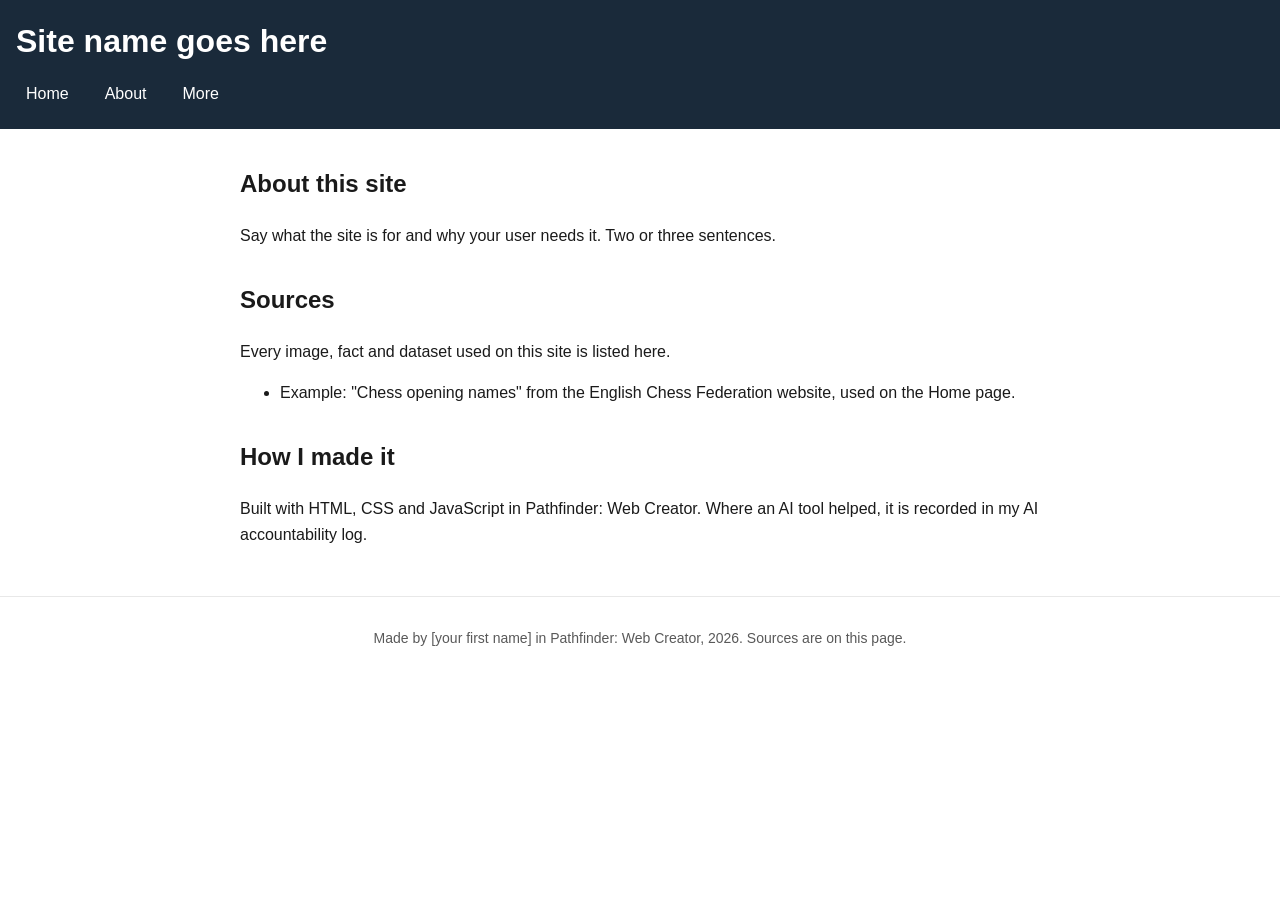
==== about.html @ bdc338d7 "Add files via upload" ====
<!DOCTYPE html>
<html lang="en">
<head>
  <meta charset="UTF-8">
  <meta name="viewport" content="width=device-width, initial-scale=1">
  <title>About - Site name goes here</title>
  <link rel="icon" href="data:,">
  <link rel="stylesheet" href="style.css">
</head>
<body>
  <header>
    <h1>Site name goes here</h1>
    <nav>
      <a href="index.html">Home</a>
      <a href="about.html">About</a>
      <a href="more.html">More</a>
    </nav>
  </header>

  <main>
    <section>
      <h2>About this site</h2>
      <p>Say what the site is for and why your user needs it. Two or three sentences.</p>
    </section>

    <section>
      <h2>Sources</h2>
      <p>Every image, fact and dataset used on this site is listed here.</p>
      <ul>
        <li>Example: "Chess opening names" from the English Chess Federation website, used on the Home page.</li>
      </ul>
    </section>

    <section>
      <h2>How I made it</h2>
      <p>Built with HTML, CSS and JavaScript in Pathfinder: Web Creator. Where an AI tool helped, it is recorded in my AI accountability log.</p>
    </section>
  </main>

  <footer>
    <p>Made by [your first name] in Pathfinder: Web Creator, 2026. Sources are on this page.</p>
  </footer>
</body>
</html>
---- style.css ----
/* Pathfinder: Web Creator starter stylesheet.
   Day 3: change the two colours, check contrast, then switch on the media query. */

:root {
  --main-colour: #1a2a3a;    /* header background */
  --accent-colour: #b45f06;  /* buttons and focus outline; passes 4.5:1 on white */
}

body {
  font-family: Arial, Helvetica, sans-serif;
  line-height: 1.6;
  margin: 0;
  color: #1a1a1a;
  background: #ffffff;
}

header {
  background: var(--main-colour);
  color: #ffffff;
  padding: 16px;
}

header h1 {
  margin: 0 0 8px;
}

/* Flexbox puts the three links in a row with a gap between them */
nav {
  display: flex;
  gap: 16px;
}

nav a {
  color: #ffffff;
  text-decoration: none;
  padding: 6px 10px;
  border-radius: 6px;
}

/* Mouse users see this when they hover */
nav a:hover {
  background: rgba(255, 255, 255, 0.15);
}

/* Keyboard users see where they are. Never remove this. */
a:focus,
button:focus {
  outline: 3px solid var(--accent-colour);
  outline-offset: 2px;
}

main {
  max-width: 800px;
  margin: 0 auto;
  padding: 16px;
}

section {
  margin-bottom: 32px;
}

img {
  max-width: 100%;
  height: auto;
}

button {
  background: var(--accent-colour);
  color: #ffffff;
  border: none;
  padding: 10px 16px;
  font-size: 16px;
  border-radius: 6px;
  cursor: pointer;
}

footer {
  border-top: 1px solid #e8e8e8;
  padding: 16px;
  font-size: 14px;
  color: #595959;
  text-align: center;
}

/* Small screens: stack the nav links.
   Day 3, Block 2: delete the slash-star line above and the star-slash line below to switch this on. */
/*
@media (max-width: 600px) {
  nav {
    flex-direction: column;
    gap: 4px;
  }
}
*/
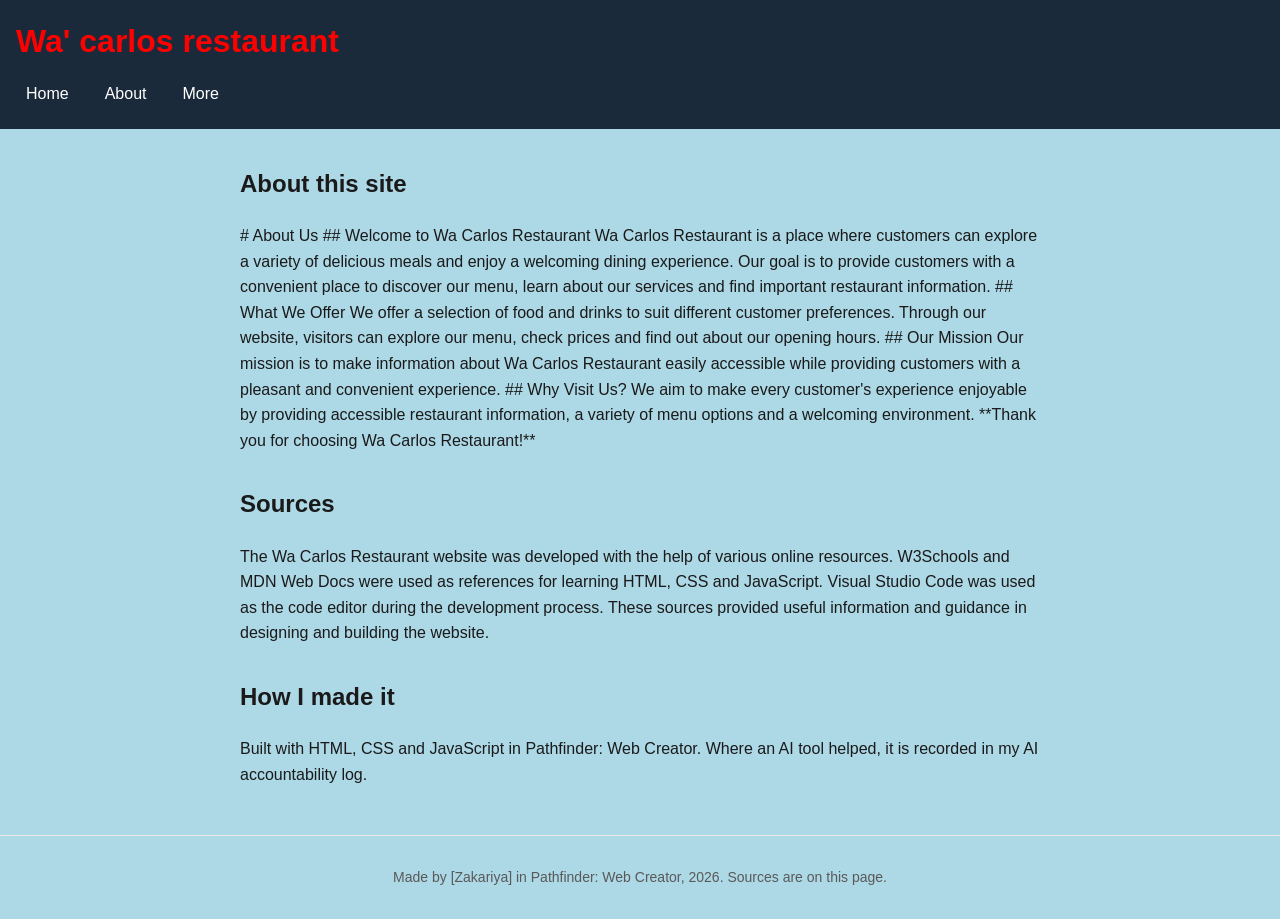
==== commit b6926496: "c16" ====
--- a/about.html
+++ b/about.html
@@ -9,7 +9,7 @@
 </head>
 <body>
   <header>
-    <h1>Site name goes here</h1>
+    <h1>Wa' carlos restaurant</h1>
     <nav>
       <a href="index.html">Home</a>
       <a href="about.html">About</a>
@@ -20,15 +20,31 @@
   <main>
     <section>
       <h2>About this site</h2>
-      <p>Say what the site is for and why your user needs it. Two or three sentences.</p>
+      <p># About Us
+
+## Welcome to Wa Carlos Restaurant
+
+Wa Carlos Restaurant is a place where customers can explore a variety of delicious meals and enjoy a welcoming dining experience. Our goal is to provide customers with a convenient place to discover our menu, learn about our services and find important restaurant information.
+
+## What We Offer
+
+We offer a selection of food and drinks to suit different customer preferences. Through our website, visitors can explore our menu, check prices and find out about our opening hours.
+
+## Our Mission
+
+Our mission is to make information about Wa Carlos Restaurant easily accessible while providing customers with a pleasant and convenient experience.
+
+## Why Visit Us?
+
+We aim to make every customer's experience enjoyable by providing accessible restaurant information, a variety of menu options and a welcoming environment.
+
+**Thank you for choosing Wa Carlos Restaurant!**</p>
     </section>
 
     <section>
       <h2>Sources</h2>
-      <p>Every image, fact and dataset used on this site is listed here.</p>
-      <ul>
-        <li>Example: "Chess opening names" from the English Chess Federation website, used on the Home page.</li>
-      </ul>
+      <p>The Wa Carlos Restaurant website was developed with the help of various online resources. W3Schools and MDN Web Docs were used as references for learning HTML, CSS and JavaScript. Visual Studio Code was used as the code editor during the development process. These sources provided useful information and guidance in designing and building the website.</p>
+      
     </section>
 
     <section>
@@ -38,7 +54,7 @@
   </main>
 
   <footer>
-    <p>Made by [your first name] in Pathfinder: Web Creator, 2026. Sources are on this page.</p>
+    <p>Made by [Zakariya] in Pathfinder: Web Creator, 2026. Sources are on this page.</p>
   </footer>
 </body>
 </html>
--- a/style.css
+++ b/style.css
@@ -11,12 +11,12 @@
   line-height: 1.6;
   margin: 0;
   color: #1a1a1a;
-  background: #ffffff;
+  background: lightblue;
 }
 
 header {
   background: var(--main-colour);
-  color: #ffffff;
+  color: red;
   padding: 16px;
 }
 
@@ -82,6 +82,18 @@
   text-align: center;
 }
 
+.menu-item {
+    background: white;
+    padding: 15px;
+    margin: 15px;
+    border-radius: 10px;
+    box-shadow: 0 2px 8px rgba(0,0,0,0.1);
+}
+
+.menu-item h3 {
+    color: brown;
+}
+
 /* Small screens: stack the nav links.
    Day 3, Block 2: delete the slash-star line above and the star-slash line below to switch this on. */
 /*
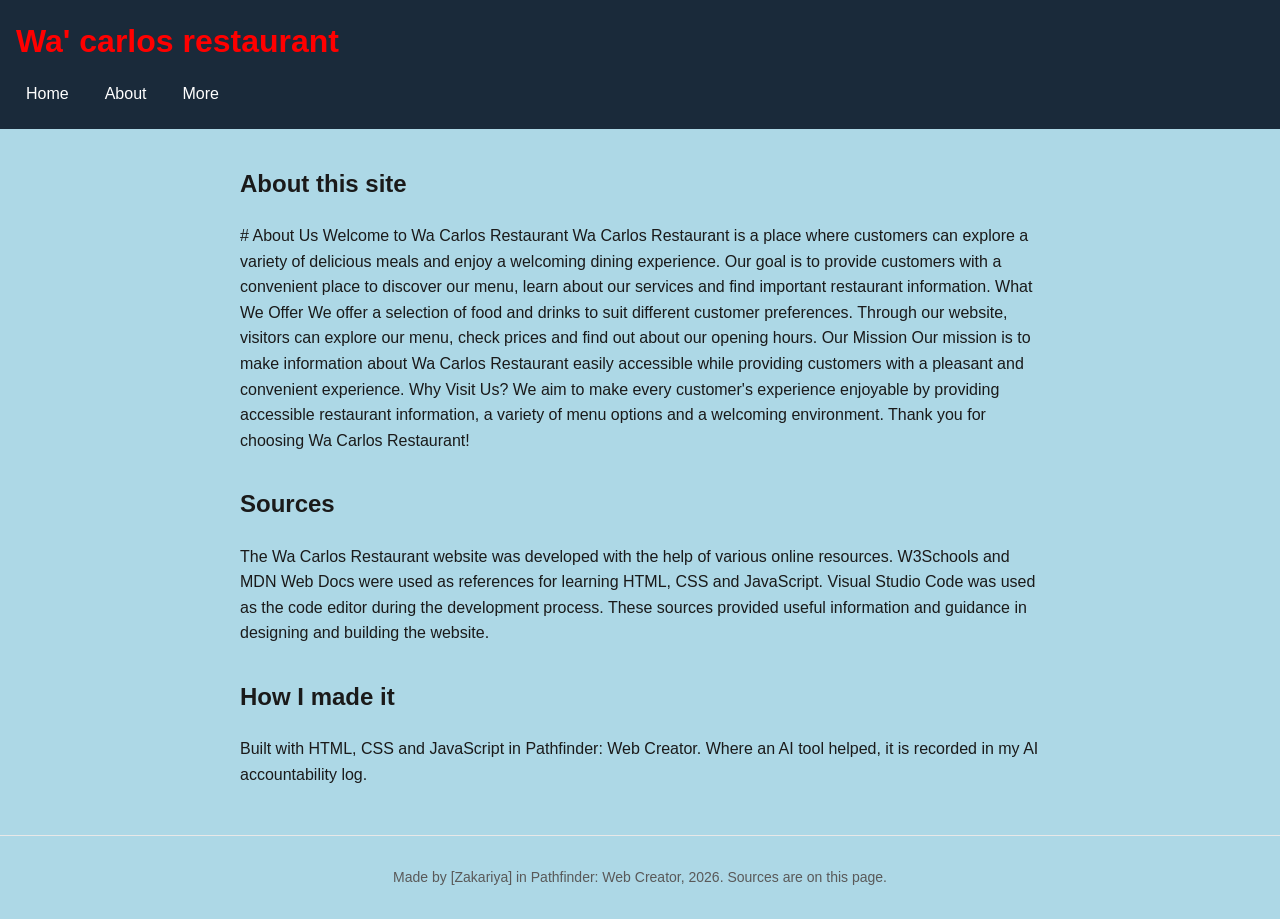
==== commit 5fba577c: "c18" ====
--- a/about.html
+++ b/about.html
@@ -22,23 +22,23 @@
       <h2>About this site</h2>
       <p># About Us
 
-## Welcome to Wa Carlos Restaurant
+ Welcome to Wa Carlos Restaurant
 
 Wa Carlos Restaurant is a place where customers can explore a variety of delicious meals and enjoy a welcoming dining experience. Our goal is to provide customers with a convenient place to discover our menu, learn about our services and find important restaurant information.
 
-## What We Offer
+What We Offer
 
 We offer a selection of food and drinks to suit different customer preferences. Through our website, visitors can explore our menu, check prices and find out about our opening hours.
 
-## Our Mission
+ Our Mission
 
 Our mission is to make information about Wa Carlos Restaurant easily accessible while providing customers with a pleasant and convenient experience.
 
-## Why Visit Us?
+ Why Visit Us?
 
 We aim to make every customer's experience enjoyable by providing accessible restaurant information, a variety of menu options and a welcoming environment.
 
-**Thank you for choosing Wa Carlos Restaurant!**</p>
+Thank you for choosing Wa Carlos Restaurant!</p>
     </section>
 
     <section>
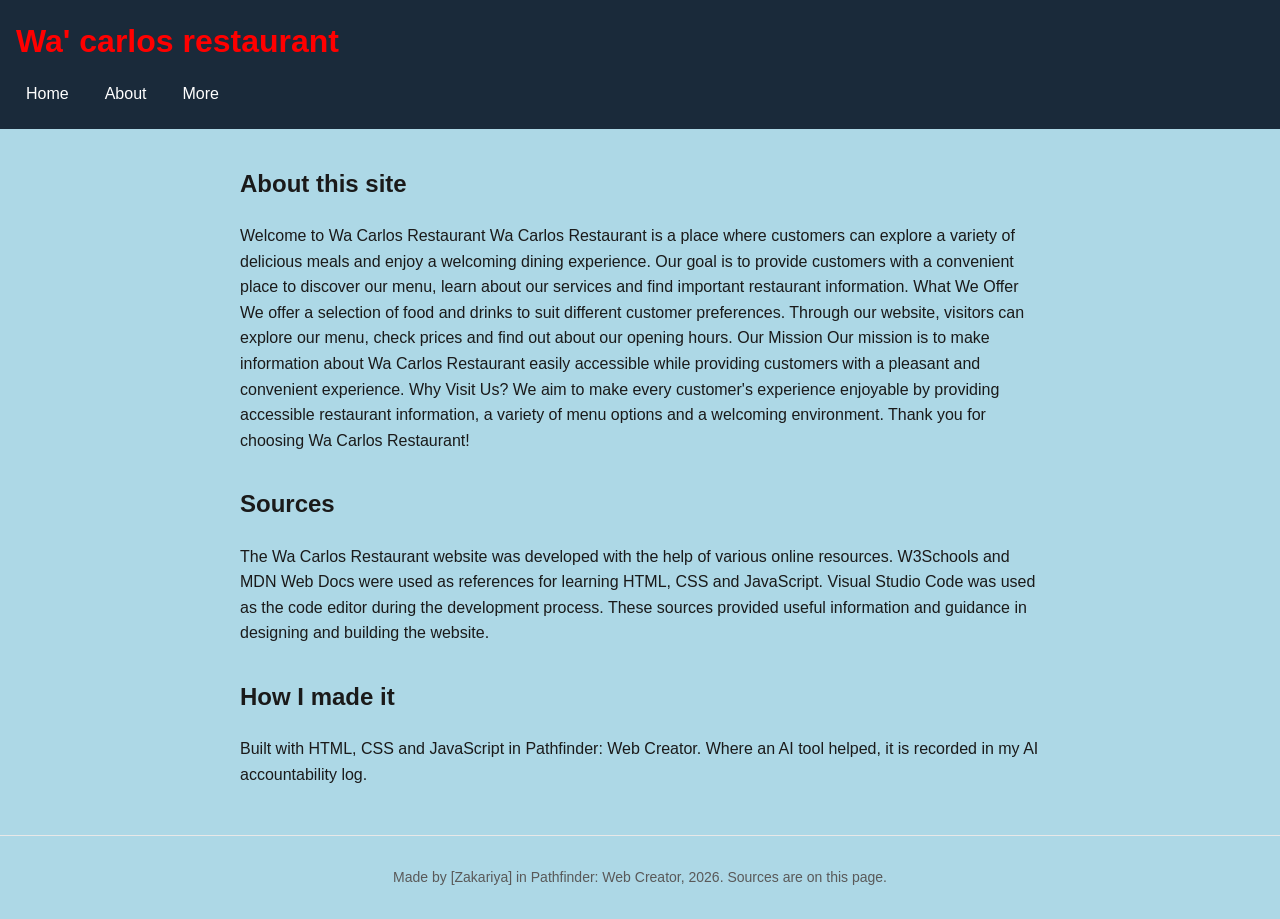
==== commit ed0b98f1: "c19" ====
--- a/about.html
+++ b/about.html
@@ -20,7 +20,7 @@
   <main>
     <section>
       <h2>About this site</h2>
-      <p># About Us
+      <p>
 
  Welcome to Wa Carlos Restaurant
 
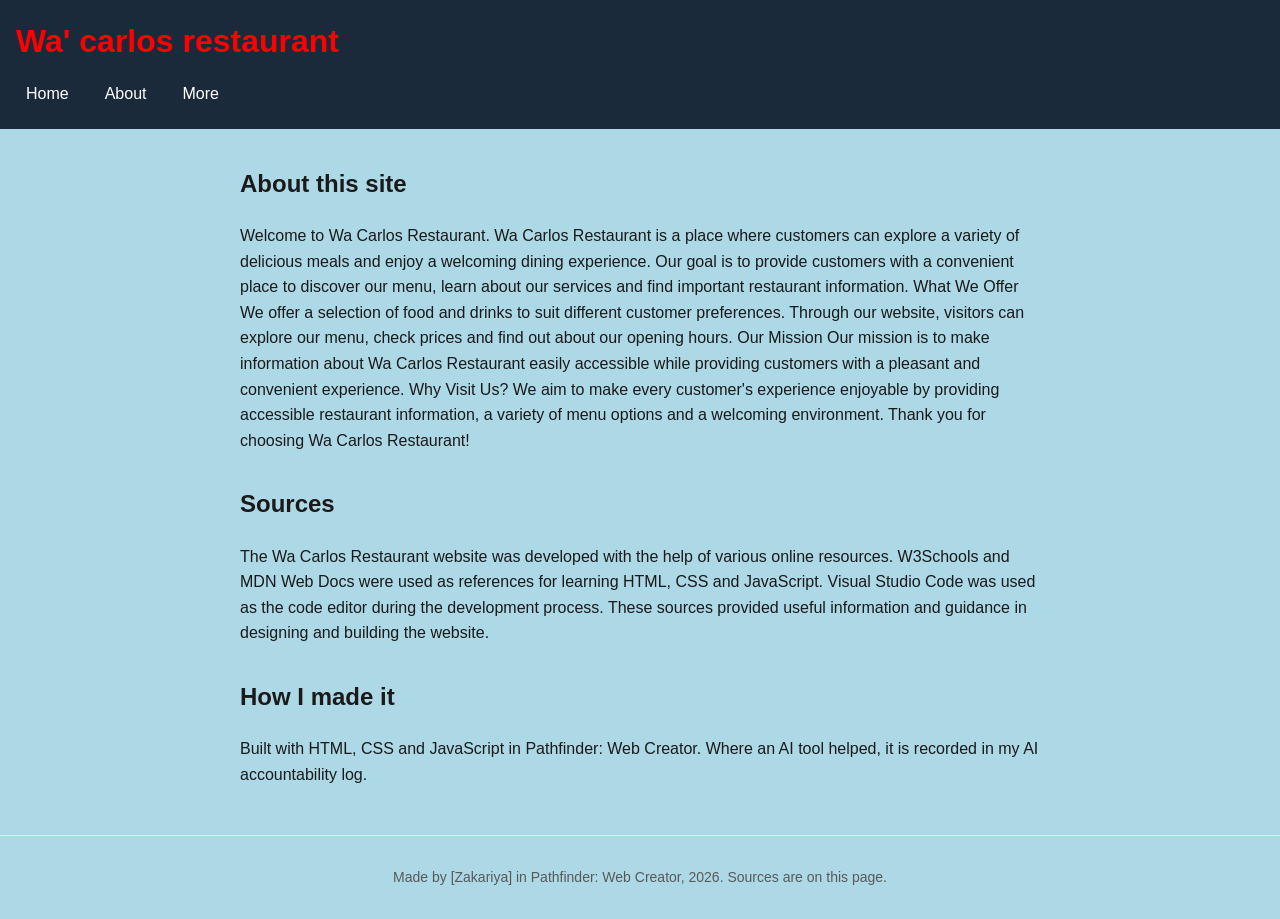
==== commit 47f30392: "c20" ====
--- a/about.html
+++ b/about.html
@@ -22,7 +22,7 @@
       <h2>About this site</h2>
       <p>
 
- Welcome to Wa Carlos Restaurant
+ Welcome to Wa Carlos Restaurant.
 
 Wa Carlos Restaurant is a place where customers can explore a variety of delicious meals and enjoy a welcoming dining experience. Our goal is to provide customers with a convenient place to discover our menu, learn about our services and find important restaurant information.
 
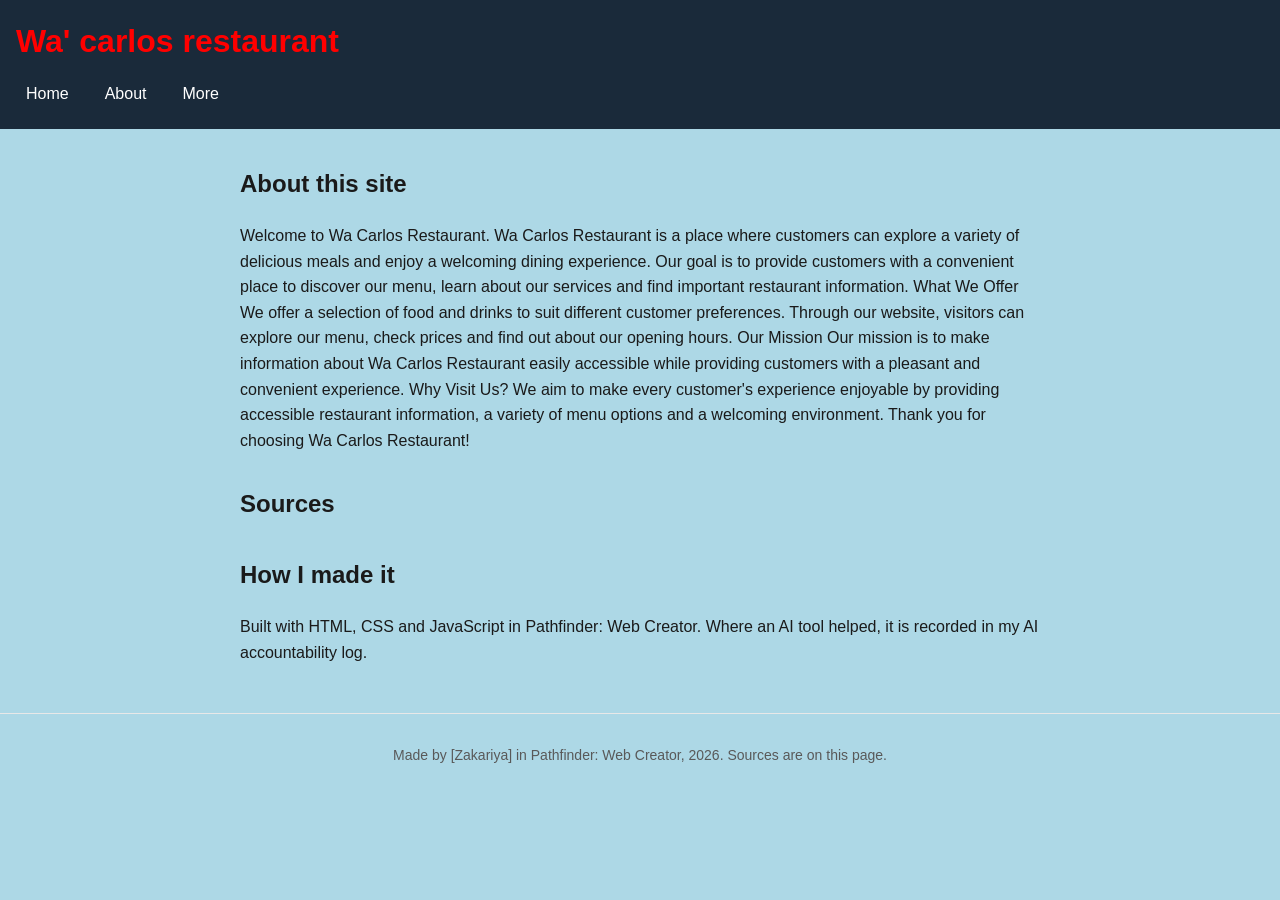
==== commit a2fc2858: "C1" ====
--- a/about.html
+++ b/about.html
@@ -43,7 +43,9 @@
 
     <section>
       <h2>Sources</h2>
-      <p>The Wa Carlos Restaurant website was developed with the help of various online resources. W3Schools and MDN Web Docs were used as references for learning HTML, CSS and JavaScript. Visual Studio Code was used as the code editor during the development process. These sources provided useful information and guidance in designing and building the website.</p>
+      <p>
+        
+      </p>
       
     </section>
 
--- a/style.css
+++ b/style.css
@@ -66,7 +66,7 @@
 
 button {
   background: var(--accent-colour);
-  color: #ffffff;
+  color:#1a1a1a(107, 47, 47);
   border: none;
   padding: 10px 16px;
   font-size: 16px;
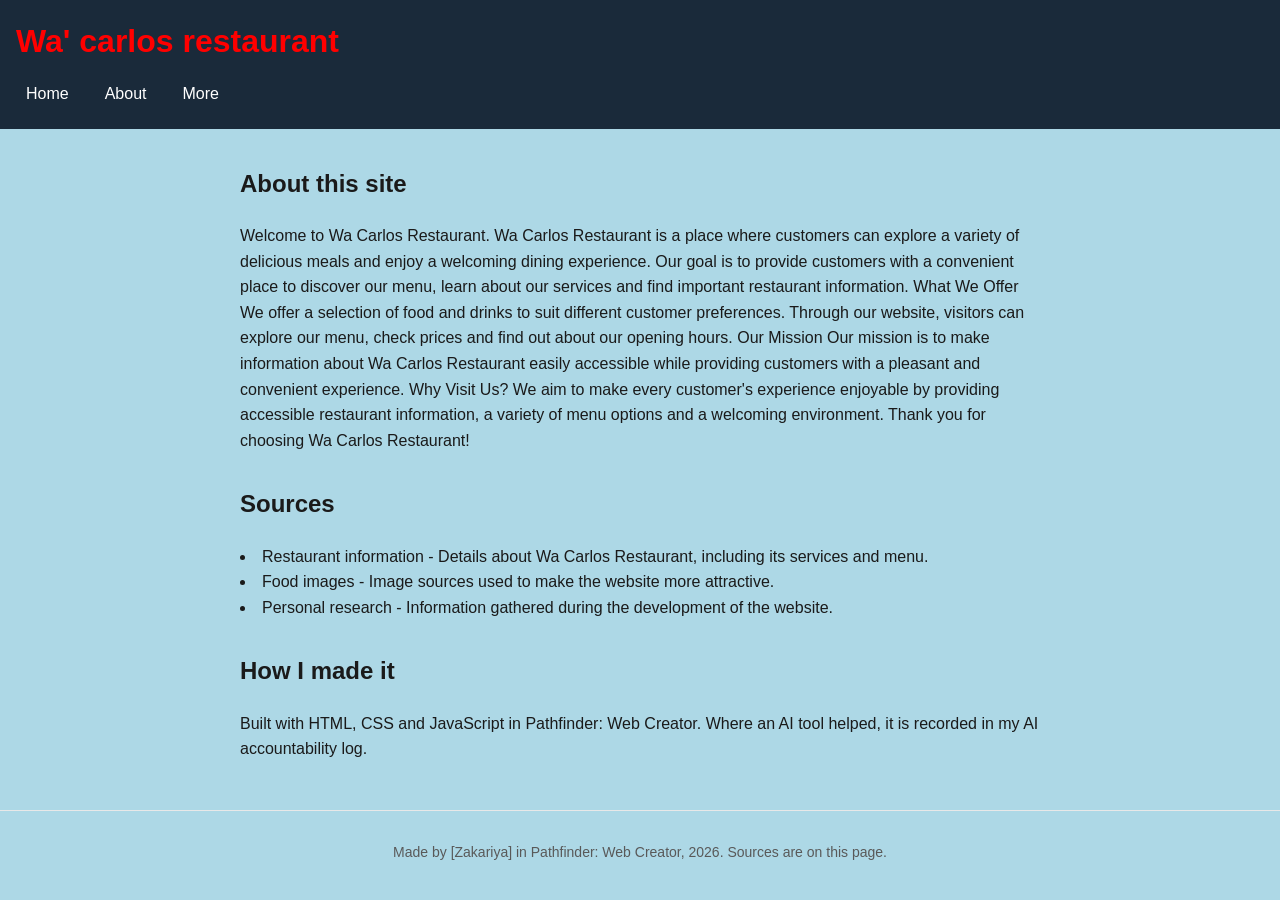
==== commit b66a9011: "C3" ====
--- a/about.html
+++ b/about.html
@@ -44,7 +44,22 @@
     <section>
       <h2>Sources</h2>
       <p>
-        
+          <li>
+            Restaurant information - Details about Wa Carlos
+            Restaurant, including its services and menu.
+        </li>
+
+        <li>
+            Food images - Image sources used to make the website
+            more attractive.
+        </li>
+
+        <li>
+            Personal research - Information gathered during
+            the development of the website.
+        </li>
+    </ul>
+
       </p>
       
     </section>
--- a/style.css
+++ b/style.css
@@ -94,6 +94,8 @@
     color: brown;
 }
 
+
+
 /* Small screens: stack the nav links.
    Day 3, Block 2: delete the slash-star line above and the star-slash line below to switch this on. */
 /*
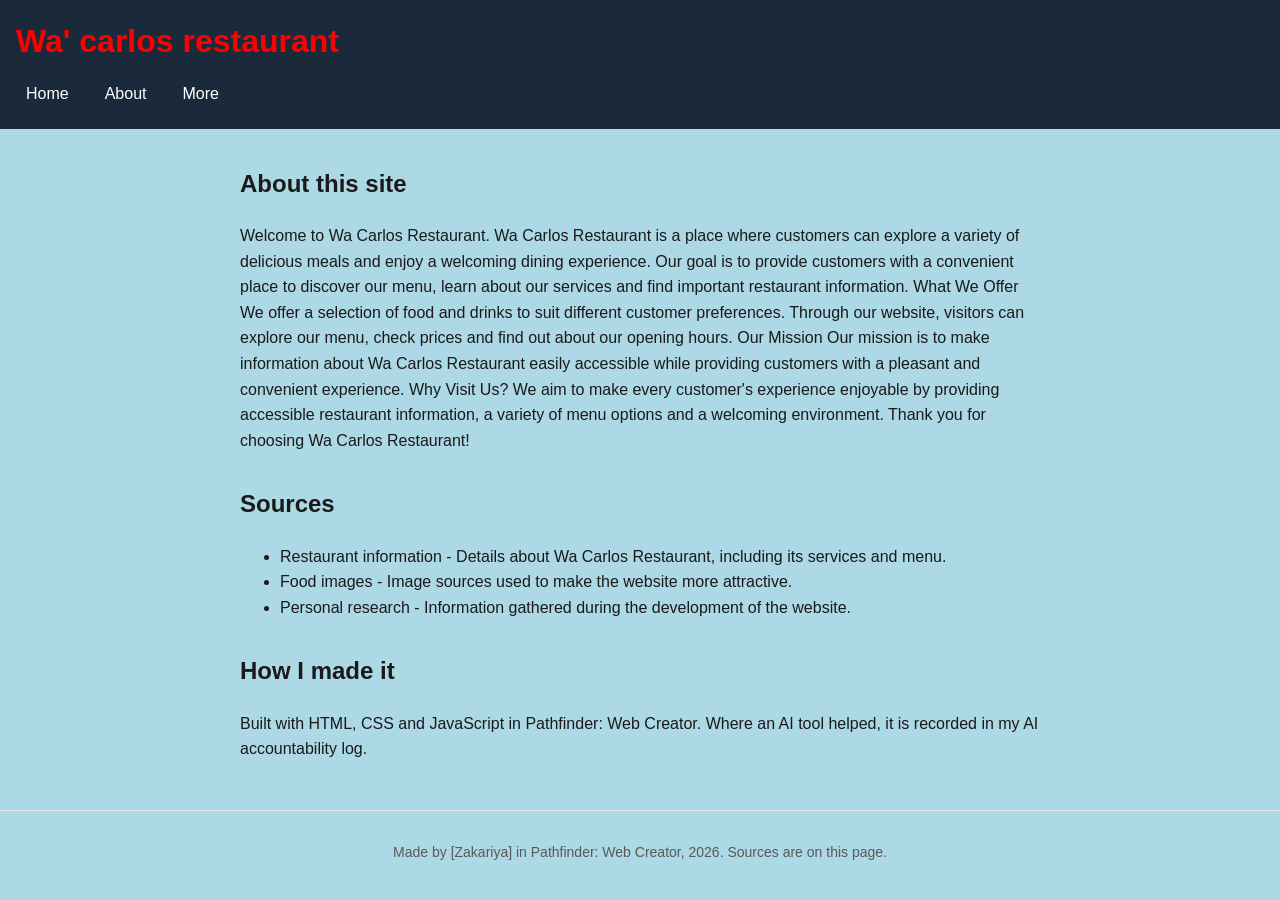
==== commit efba2206: "C4" ====
--- a/about.html
+++ b/about.html
@@ -44,7 +44,8 @@
     <section>
       <h2>Sources</h2>
       <p>
-          <li>
+    <ul>
+        <li>
             Restaurant information - Details about Wa Carlos
             Restaurant, including its services and menu.
         </li>
